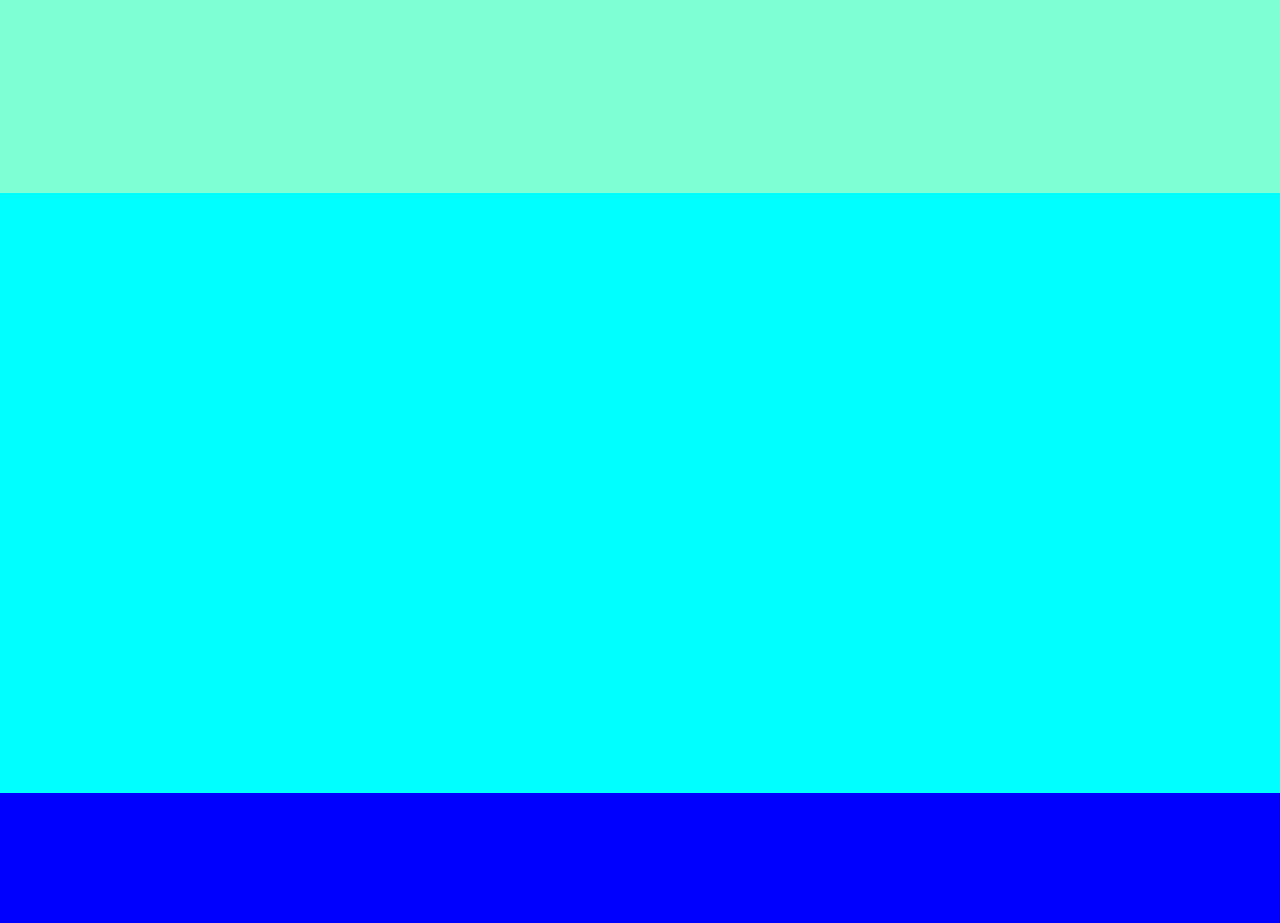
==== index1.html @ d5d2bdce "Add files via upload" ====
<!DOCTYPE html>
<html>
	<head>
		<meta charset="utf-8">
		<title></title>
		<link rel="stylesheet" href="css/two.css">
	</head>
	<body>
		<div class="header"></div>
		<div class="container"></div>
		<div class="footer"></div>
	</body>
	
</html>
---- css/two.css ----
*{
	margin: 0;
	padding: 0;
}
.header{
	height: 193px;
	background-color: aquamarine;
}
.container{
	height: 600px;
	background-color: aqua;
}
.footer{
	height: 130px;
	background-color: blue;
}
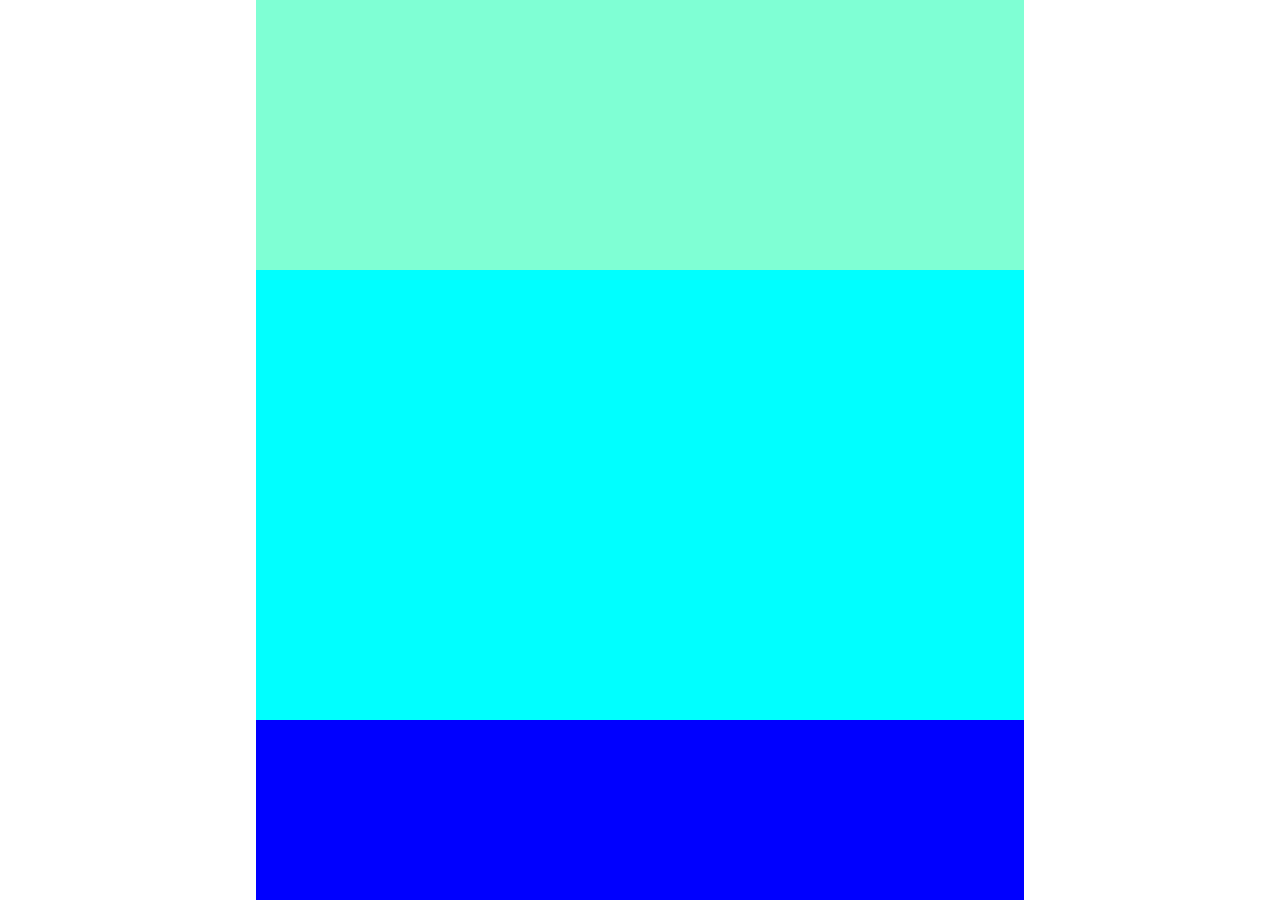
==== commit c0acb6ac: "Add files via upload" ====
--- a/index1.html
+++ b/index1.html
@@ -6,9 +6,12 @@
 		<link rel="stylesheet" href="css/two.css">
 	</head>
 	<body>
-		<div class="header"></div>
-		<div class="container"></div>
-		<div class="footer"></div>
+		<div class="container1">
+			<div class="header"></div>
+			<div class="container"></div>
+			<div class="footer"></div>
+		</div>
+		
 	</body>
 	
 </html>--- a/css/two.css
+++ b/css/two.css
@@ -1,16 +1,23 @@
 *{
 	margin: 0;
 	padding: 0;
+	width: 100%;
+	height: 100%;
+}
+.container1{
+	margin: 0 auto;
+	width: 60%;
+	height: 100%;
 }
 .header{
-	height: 193px;
+	height: 30%;
 	background-color: aquamarine;
 }
 .container{
-	height: 600px;
+	height: 50%;
 	background-color: aqua;
 }
 .footer{
-	height: 130px;
+	height: 20%;
 	background-color: blue;
 }